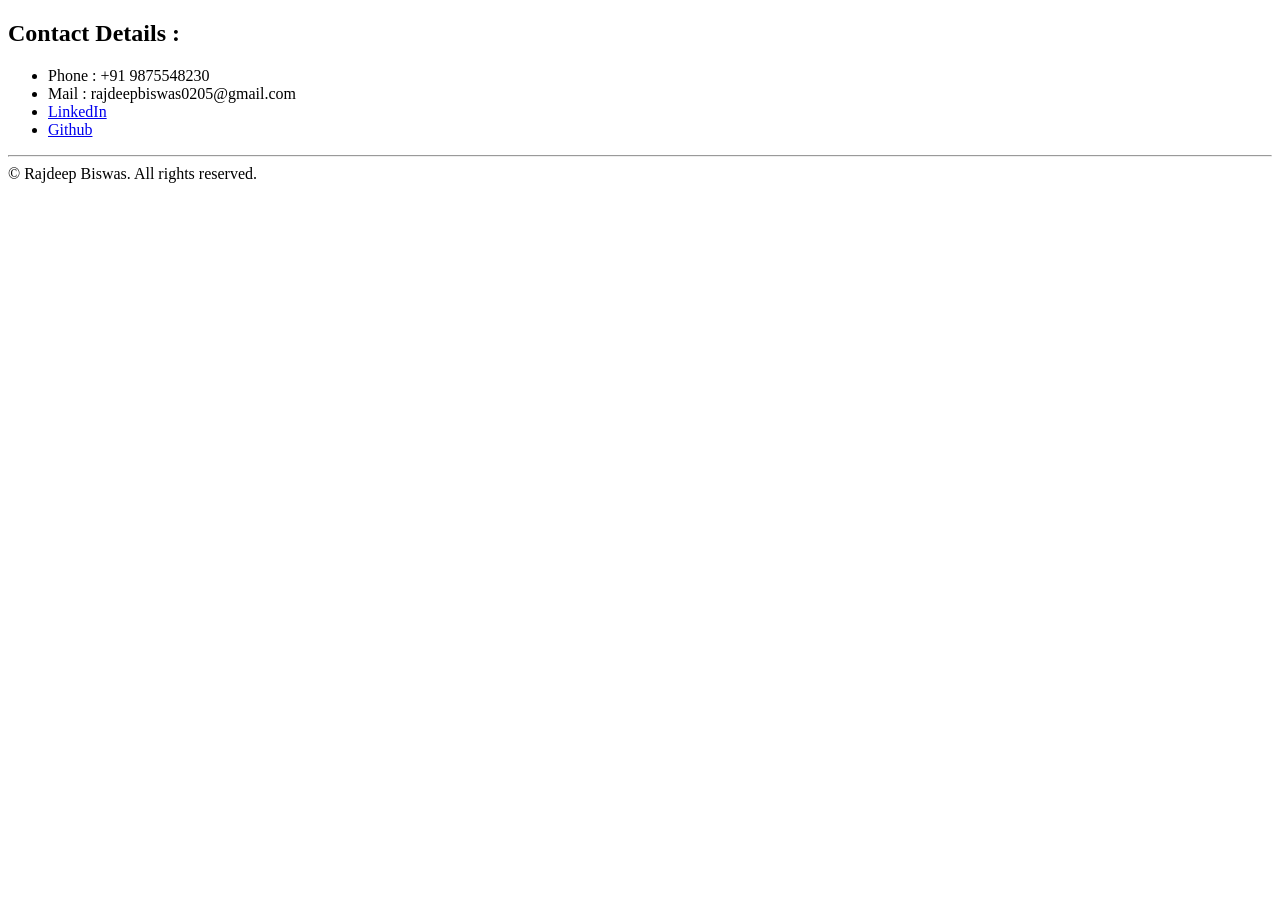
==== public/contact.html @ 026347f8 "Add files via upload" ====
<!DOCTYPE html>
<html lang="en">
<head>
    <meta charset="UTF-8">
    <meta name="viewport" content="width=device-width, initial-scale=1.0">
    <title>Contact Me</title>
</head>
<body>
    <h2>Contact Details :</h2>
    <ul>
        <li>Phone : +91 9875548230</li>
        <li>Mail : rajdeepbiswas0205@gmail.com</li>
        <li><a href="https://www.linkedin.com/in/rajdeep-biswas-147576306/">LinkedIn</a></li>
        <li><a href="https://github.com/Rajdeep-Biswas-98">Github</a></li>
    </ul>
    <hr>
</body>
<footer>© Rajdeep Biswas. All rights reserved.</footer>
</html>
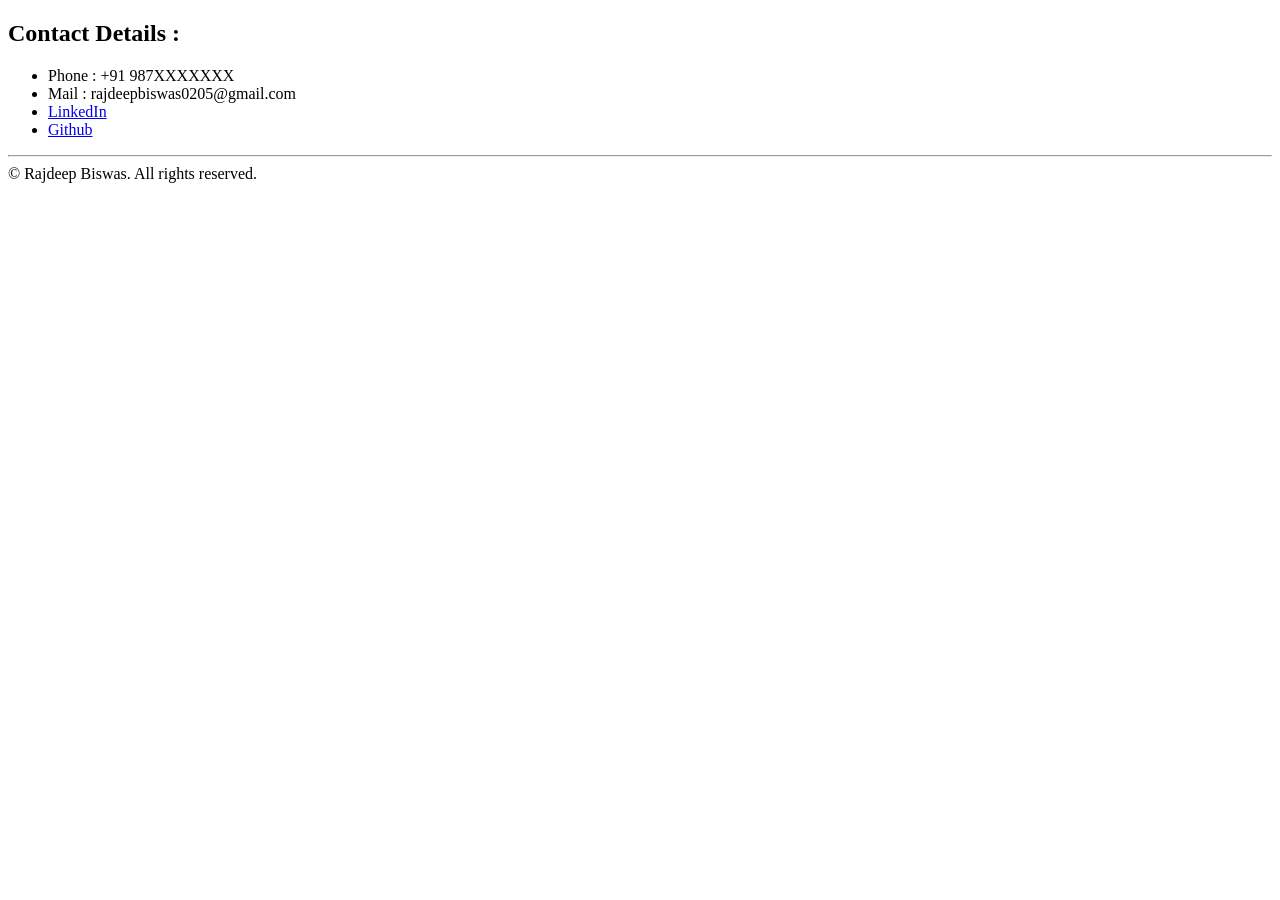
==== commit 5cf73c41: "Modify contact details in contact.html Updated phone number to hide part of it for privacy." ====
--- a/public/contact.html
+++ b/public/contact.html
@@ -8,7 +8,7 @@
 <body>
     <h2>Contact Details :</h2>
     <ul>
-        <li>Phone : +91 9875548230</li>
+        <li>Phone : +91 987XXXXXXX</li>
         <li>Mail : rajdeepbiswas0205@gmail.com</li>
         <li><a href="https://www.linkedin.com/in/rajdeep-biswas-147576306/">LinkedIn</a></li>
         <li><a href="https://github.com/Rajdeep-Biswas-98">Github</a></li>
@@ -16,4 +16,4 @@
     <hr>
 </body>
 <footer>© Rajdeep Biswas. All rights reserved.</footer>
-</html>+</html>
